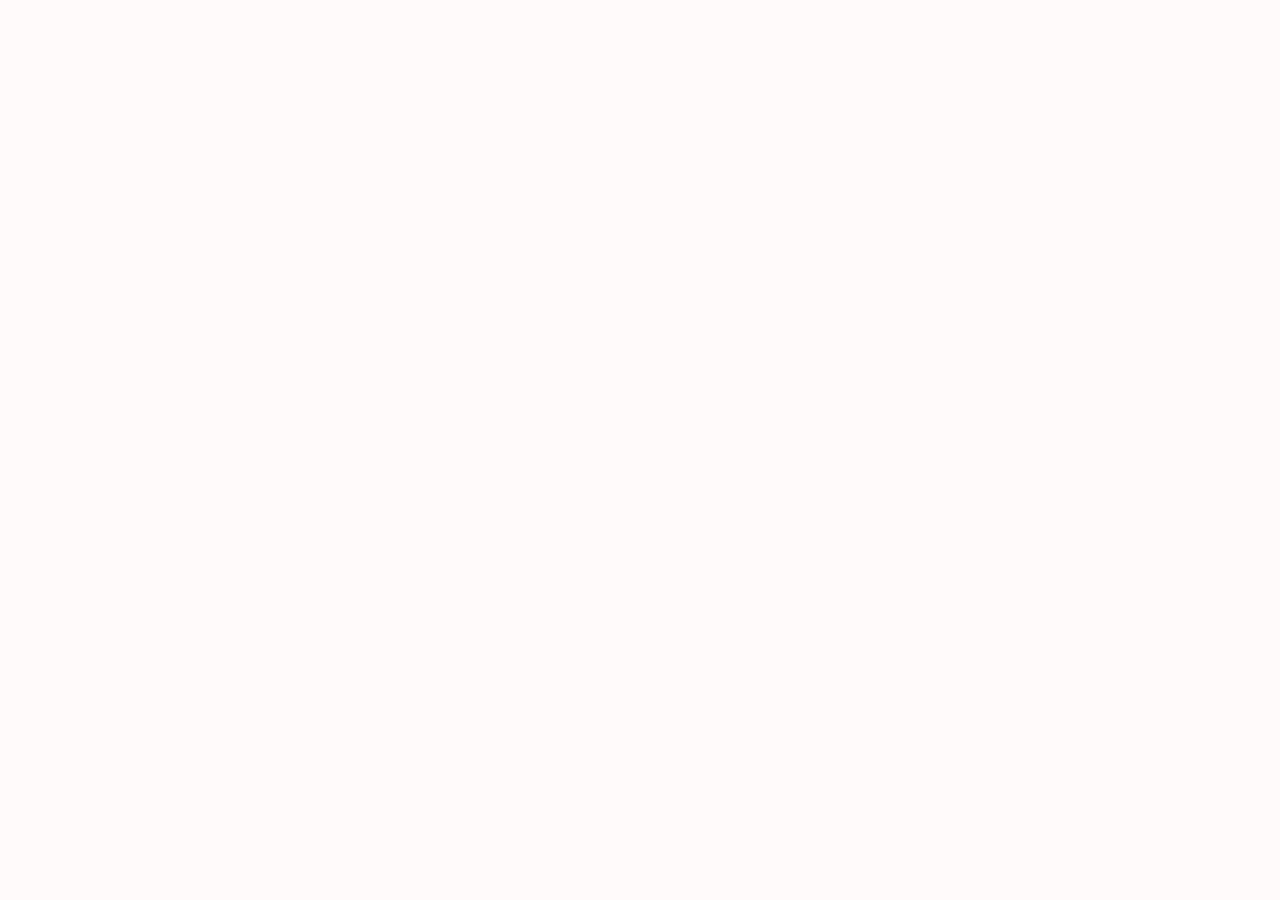
==== html/03PositionVelocityAndAcceleration/index.html @ c46d4954 "Position Velocity and Acceleration start" ====
<!DOCTYPE html>
<html lang="en" dir="ltr">
  <head>
    <meta charset="utf-8">
    <title>Position, Velocity and Acceleration</title>
    <link rel="stylesheet" href="style.css">
  </head>
  <body>
    <canvas id="canvas">hier had uw reclame kunnen staan</canvas>
    <script src="../../lib/Point.js" charset="utf-8"></script>
    <script src="script.js" charset="utf-8"></script>

  </body>
</html>
---- html/03PositionVelocityAndAcceleration/style.css ----
body{
  padding: 0;
  margin:0;
}

#canvas{

  background-color: snow;
}
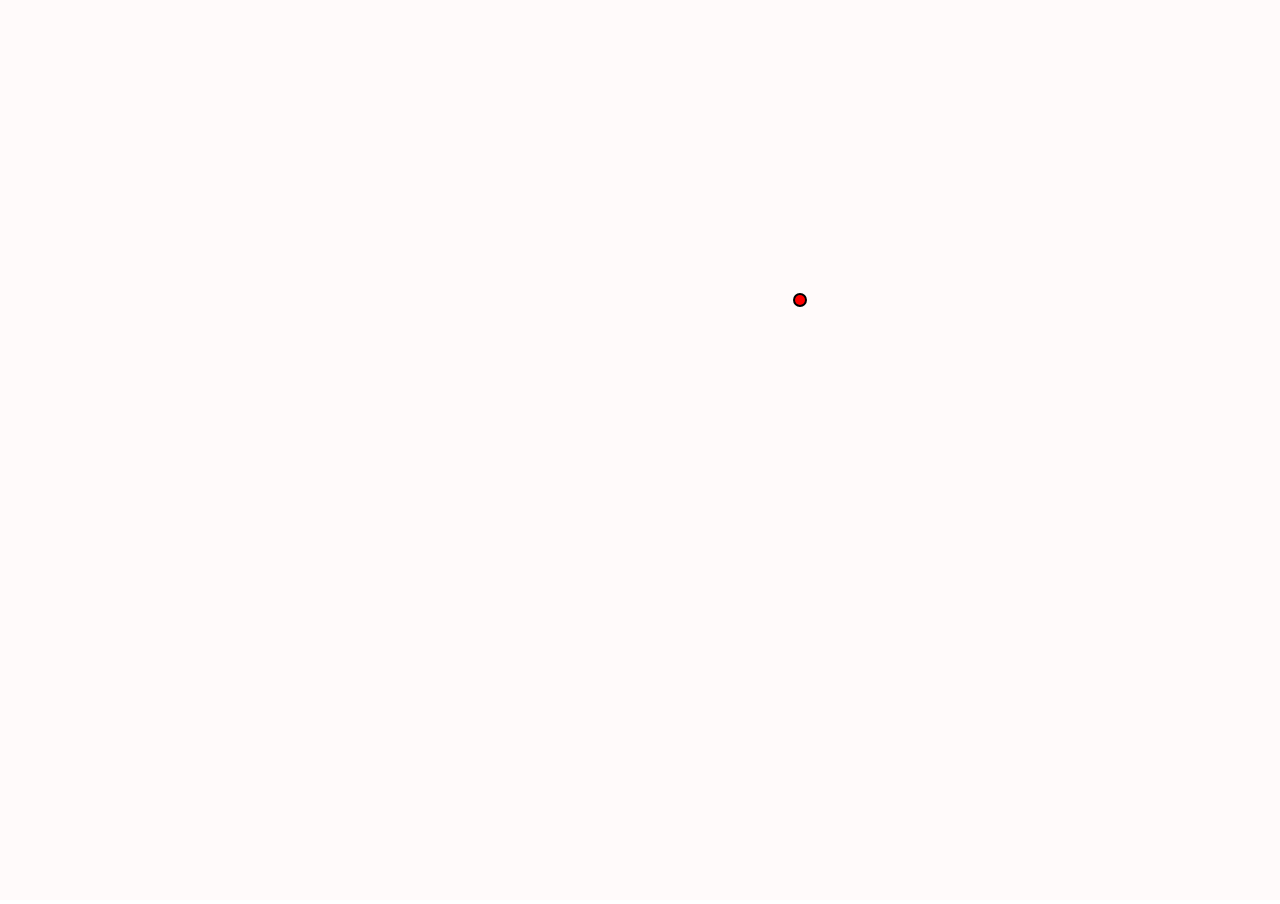
==== commit 7265c50b: "pos vel acc stage2" ====
--- a/html/03PositionVelocityAndAcceleration/index.html
+++ b/html/03PositionVelocityAndAcceleration/index.html
@@ -8,6 +8,7 @@
   <body>
     <canvas id="canvas">hier had uw reclame kunnen staan</canvas>
     <script src="../../lib/Point.js" charset="utf-8"></script>
+    <script src="../../lib/Vector2d.js" charset="utf-8"></script>
     <script src="script.js" charset="utf-8"></script>
 
   </body>
